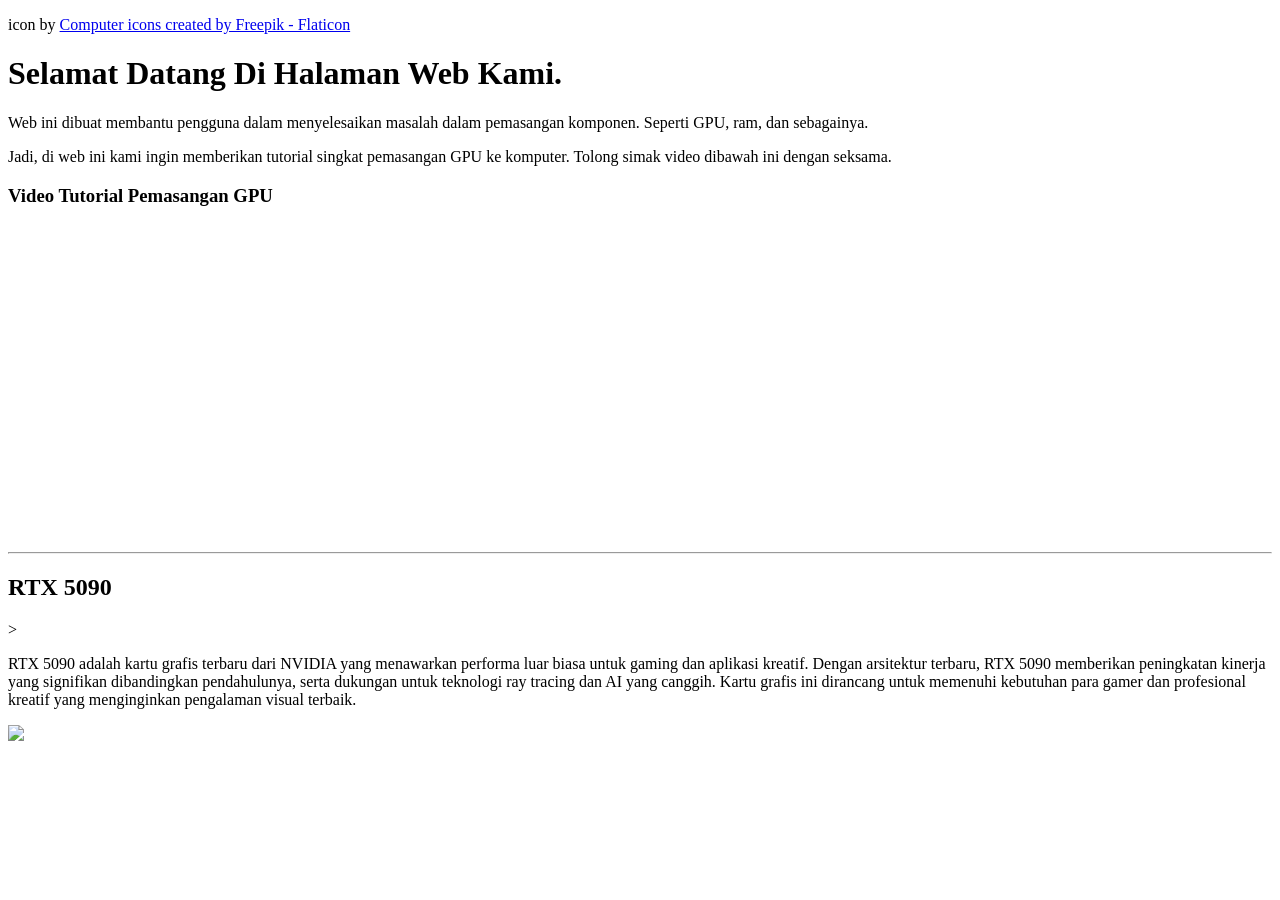
==== test.html @ 8a2bee16 "Add files via upload" ====
<!doctype html>
<html lang="en">
  <head>
    <meta charset="UTF-8" />
    <meta name="viewport" content="width=device-width, initial-scale=1.0" />
    <title>Alchemist Web</title>
    <link rel="stylesheet" href="style.css" />
  </head>
  <body>
    <footer>
      <p>
        icon by
        <a
          href="https://www.flaticon.com/free-icons/computer"
          title="computer icons"
          >Computer icons created by Freepik - Flaticon</a
        >
      </p>
    </footer>
    <h1>Selamat Datang Di Halaman Web Kami.</h1>
    <p>
      Web ini dibuat membantu pengguna dalam menyelesaikan masalah dalam
      pemasangan komponen. Seperti GPU, ram, dan sebagainya.
    </p>
    <p>
      Jadi, di web ini kami ingin memberikan tutorial singkat pemasangan GPU ke
      komputer. Tolong simak video dibawah ini dengan seksama.
    </p>
    <h3>Video Tutorial Pemasangan GPU</h3>
    <iframe
      width="560"
      height="315"
      src="https://www.youtube.com/embed/HtoB2IOFuN4?si=_6d8r75ZtM-599E0"
      title="YouTube video player"
      frameborder="0"
      allow="
        accelerometer;
        autoplay;
        clipboard-write;
        encrypted-media;
        gyroscope;
        picture-in-picture;
        web-share;
      "
      allowfullscreen
    ></iframe>
    <br><hr>
    <h2>RTX 5090 </h2>></>
    <p>
      RTX 5090 adalah kartu grafis terbaru dari NVIDIA yang menawarkan performa
      luar biasa untuk gaming dan aplikasi kreatif. Dengan arsitektur terbaru,
      RTX 5090 memberikan peningkatan kinerja yang signifikan dibandingkan
      pendahulunya, serta dukungan untuk teknologi ray tracing dan AI yang
      canggih. Kartu grafis ini dirancang untuk memenuhi kebutuhan para gamer
      dan profesional kreatif yang menginginkan pengalaman visual terbaik.
    </p>
    <article>
      <div></div>
      <img src="RTX 5090(1).png" />
    </article>
  </body>
</html>
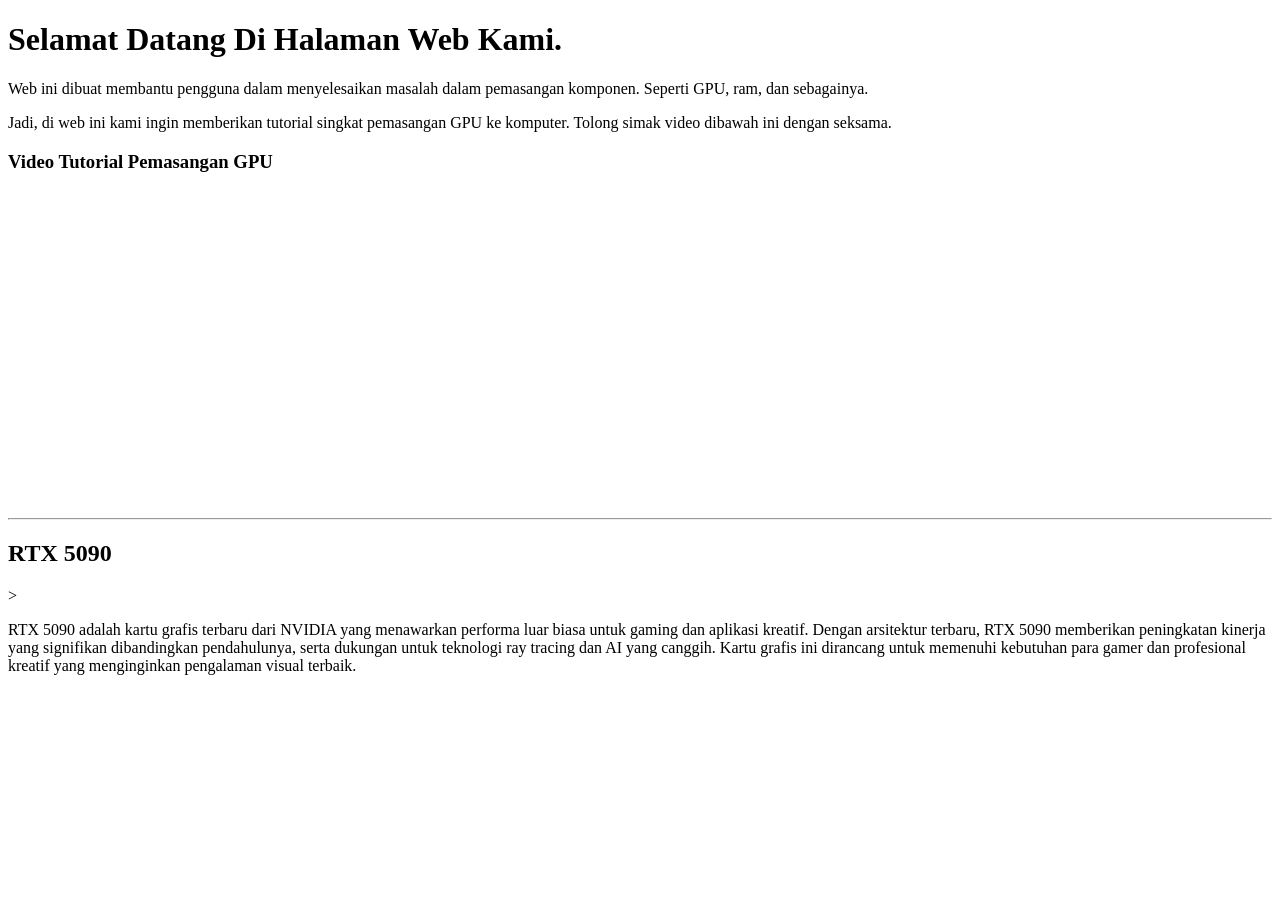
==== commit b01b1284: "Update test.html" ====
--- a/test.html
+++ b/test.html
@@ -4,19 +4,8 @@
     <meta charset="UTF-8" />
     <meta name="viewport" content="width=device-width, initial-scale=1.0" />
     <title>Alchemist Web</title>
-    <link rel="stylesheet" href="style.css" />
   </head>
   <body>
-    <footer>
-      <p>
-        icon by
-        <a
-          href="https://www.flaticon.com/free-icons/computer"
-          title="computer icons"
-          >Computer icons created by Freepik - Flaticon</a
-        >
-      </p>
-    </footer>
     <h1>Selamat Datang Di Halaman Web Kami.</h1>
     <p>
       Web ini dibuat membantu pengguna dalam menyelesaikan masalah dalam
@@ -56,7 +45,6 @@
     </p>
     <article>
       <div></div>
-      <img src="RTX 5090(1).png" />
     </article>
   </body>
 </html>
